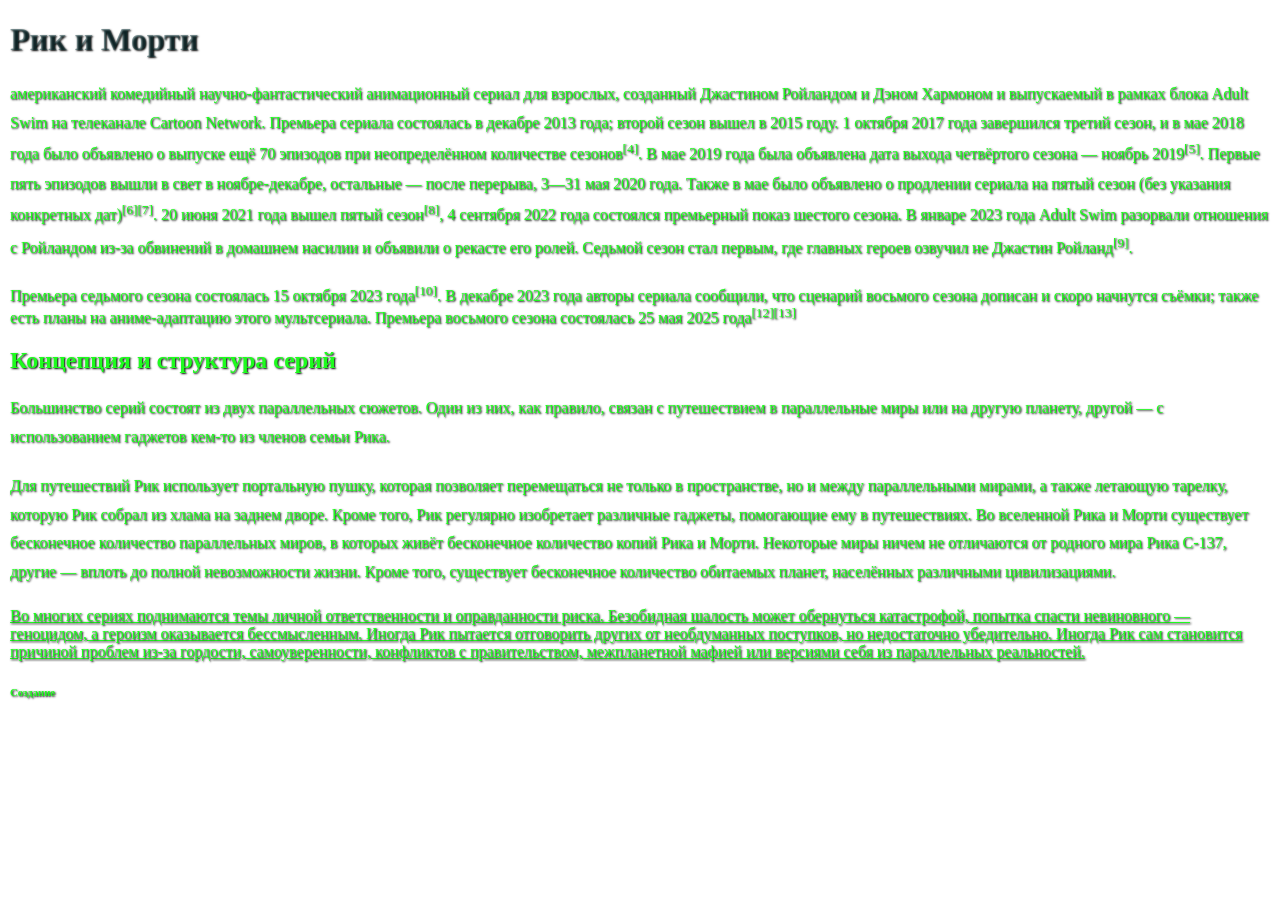
==== 1.html @ 37128eda "Add files via upload" ====
<!DOCTYPE html>
<html lang="ru" dir="ltr">
    <head>
        <meta charset="utf-8">
        <title>Моя первая страница!</title>
        <link rel="stylesheet" href="2(ДЗ).css">
    </head>
    <body>
        <font face="Comic">
        <h1 style="color:rgba(27, 69, 75, 0.486);"> Рик и Морти</h1>
        <P>
        американский комедийный научно-фантастический анимационный сериал для взрослых, созданный Джастином Ройландом и Дэном Хармоном и выпускаемый в рамках блока Adult Swim на телеканале Cartoon Network. Премьера сериала состоялась в декабре 2013 года; второй сезон вышел в 2015 году. 1 октября 2017 года завершился третий сезон, и в мае 2018 года было объявлено о выпуске ещё 70 эпизодов при неопределённом количестве сезонов<SUP>[4]</SUP>. В мае 2019 года была объявлена дата выхода четвёртого сезона — ноябрь 2019<SUP>[5]</SUP>.
        Первые пять эпизодов вышли в свет в ноябре-декабре, остальные — после перерыва, 3—31 мая 2020 года. Также в мае было объявлено о продлении сериала на пятый сезон (без указания конкретных дат)<SUP>[6]</SUP><SUP>[7]</SUP>. 20 июня 2021 года вышел пятый сезон<SUP>[8]</SUP>, 4 сентября 2022 года состоялся премьерный показ шестого сезона. В январе 2023 года Adult Swim разорвали отношения с Ройландом из-за обвинений в домашнем насилии и объявили о рекасте его ролей. Седьмой сезон стал первым, где главных героев озвучил не Джастин Ройланд<SUP>[9]</SUP>.
        </P>
        Премьера седьмого сезона состоялась 15 октября 2023 года<SUP>[10]</SUP>. В декабре 2023 года авторы сериала сообщили, что сценарий восьмого сезона дописан и скоро начнутся съёмки;
        также есть планы на аниме-адаптацию этого мультсериала. Премьера восьмого сезона состоялась 25 мая 2025 года<SUP>[12]</SUP><SUP>[13]</SUP>
        <h2>Концепция и структура серий</h2>
        <P>Большинство серий состоят из двух параллельных сюжетов. Один из них, как правило, связан с путешествием в параллельные миры или на другую планету, другой — с использованием гаджетов кем-то из членов семьи Рика.</P>

        <P>Для путешествий Рик использует портальную пушку, которая позволяет перемещаться не только в пространстве, но и между параллельными мирами, а также летающую тарелку, которую Рик собрал из хлама на заднем дворе. Кроме того, Рик регулярно изобретает различные гаджеты, помогающие ему в путешествиях. Во вселенной Рика и Морти существует бесконечное количество параллельных миров, в которых живёт бесконечное количество копий Рика и Морти. Некоторые миры ничем не отличаются от родного мира Рика C-137, другие — вплоть до полной невозможности жизни. Кроме того, существует бесконечное количество обитаемых планет, населённых различными цивилизациями.</I></P>

        <u>Во многих сериях поднимаются темы личной ответственности и оправданности риска. Безобидная шалость может обернуться катастрофой, попытка спасти невиновного — геноцидом, а героизм оказывается бессмысленным. Иногда Рик пытается отговорить других от необдуманных поступков, но недостаточно убедительно. Иногда Рик сам становится причиной проблем из-за гордости, самоуверенности, конфликтов с правительством, межпланетной мафией или версиями себя из параллельных реальностей.</u>
        <h6>Создание</h6>
        </font>
    </body>
</html>
---- 2(ДЗ).css ----
/* Стили для всей страницы */
body {
    font-family: "Comic Sans MS";
    margin: 10px;
    background-image: url("i (3).webp");
    background-repeat: no-repeat;
    background-position: center;
    background-attachment: fixed;
    background-size: cover;
    color: rgb(30, 252, 30) !important;
    text-shadow: 1px 1px 2px #000;
     text-align: left;
}

/* Красивый заголовок */
h1 {
    color: #41c90f;
    /* Кислотный цвет портала */
    text-align: left;
}

/* Стили для параграфов */
p {
    line-height: 1.8;
    /* Чтобы текст не слипался */
    margin-bottom: 20px;
}

.photo1 {
    width: 300px;
    display: flexbox;
    margin: 20px auto;
    border-radius: 15px;
    border: #8ff51a 3px solid;
    position: relative;
}
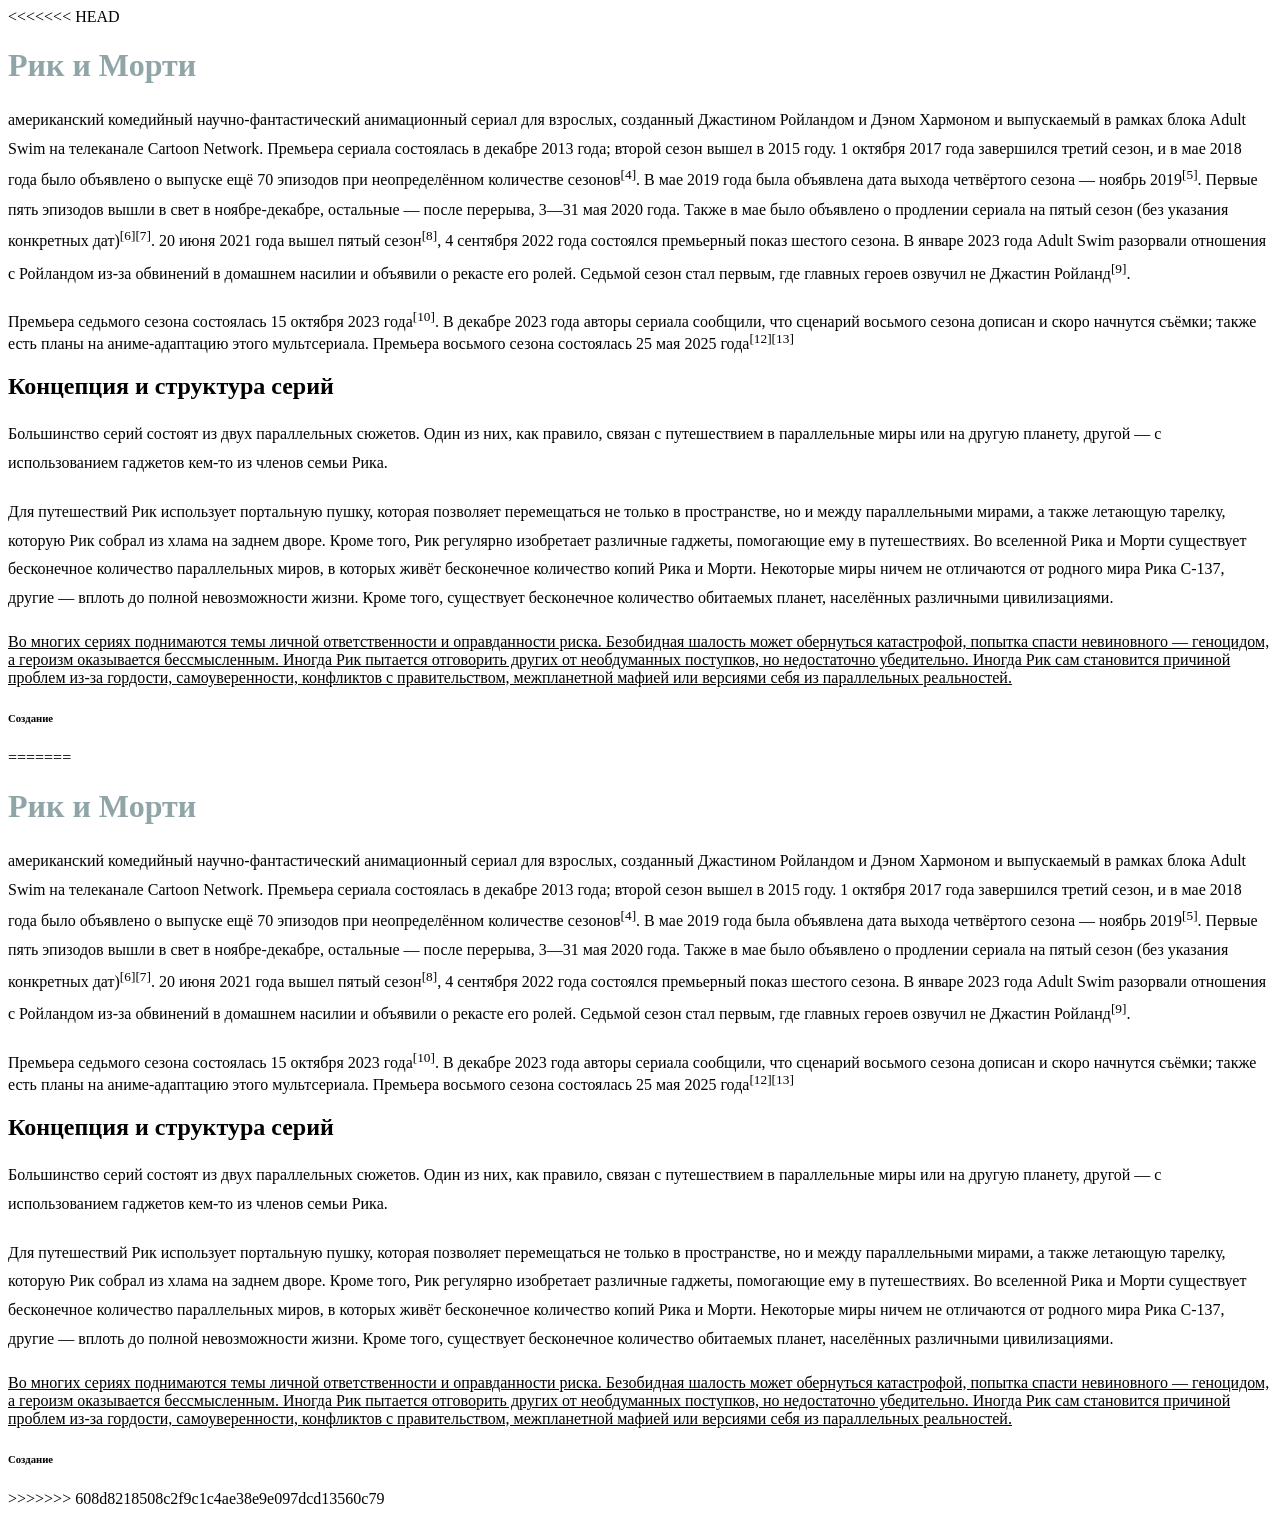
==== commit 888de6b2: "комит" ====
--- a/1.html
+++ b/1.html
@@ -1,26 +1,54 @@
-<!DOCTYPE html>
-<html lang="ru" dir="ltr">
-    <head>
-        <meta charset="utf-8">
-        <title>Моя первая страница!</title>
-        <link rel="stylesheet" href="2(ДЗ).css">
-    </head>
-    <body>
-        <font face="Comic">
-        <h1 style="color:rgba(27, 69, 75, 0.486);"> Рик и Морти</h1>
-        <P>
-        американский комедийный научно-фантастический анимационный сериал для взрослых, созданный Джастином Ройландом и Дэном Хармоном и выпускаемый в рамках блока Adult Swim на телеканале Cartoon Network. Премьера сериала состоялась в декабре 2013 года; второй сезон вышел в 2015 году. 1 октября 2017 года завершился третий сезон, и в мае 2018 года было объявлено о выпуске ещё 70 эпизодов при неопределённом количестве сезонов<SUP>[4]</SUP>. В мае 2019 года была объявлена дата выхода четвёртого сезона — ноябрь 2019<SUP>[5]</SUP>.
-        Первые пять эпизодов вышли в свет в ноябре-декабре, остальные — после перерыва, 3—31 мая 2020 года. Также в мае было объявлено о продлении сериала на пятый сезон (без указания конкретных дат)<SUP>[6]</SUP><SUP>[7]</SUP>. 20 июня 2021 года вышел пятый сезон<SUP>[8]</SUP>, 4 сентября 2022 года состоялся премьерный показ шестого сезона. В январе 2023 года Adult Swim разорвали отношения с Ройландом из-за обвинений в домашнем насилии и объявили о рекасте его ролей. Седьмой сезон стал первым, где главных героев озвучил не Джастин Ройланд<SUP>[9]</SUP>.
-        </P>
-        Премьера седьмого сезона состоялась 15 октября 2023 года<SUP>[10]</SUP>. В декабре 2023 года авторы сериала сообщили, что сценарий восьмого сезона дописан и скоро начнутся съёмки;
-        также есть планы на аниме-адаптацию этого мультсериала. Премьера восьмого сезона состоялась 25 мая 2025 года<SUP>[12]</SUP><SUP>[13]</SUP>
-        <h2>Концепция и структура серий</h2>
-        <P>Большинство серий состоят из двух параллельных сюжетов. Один из них, как правило, связан с путешествием в параллельные миры или на другую планету, другой — с использованием гаджетов кем-то из членов семьи Рика.</P>
-
-        <P>Для путешествий Рик использует портальную пушку, которая позволяет перемещаться не только в пространстве, но и между параллельными мирами, а также летающую тарелку, которую Рик собрал из хлама на заднем дворе. Кроме того, Рик регулярно изобретает различные гаджеты, помогающие ему в путешествиях. Во вселенной Рика и Морти существует бесконечное количество параллельных миров, в которых живёт бесконечное количество копий Рика и Морти. Некоторые миры ничем не отличаются от родного мира Рика C-137, другие — вплоть до полной невозможности жизни. Кроме того, существует бесконечное количество обитаемых планет, населённых различными цивилизациями.</I></P>
-
-        <u>Во многих сериях поднимаются темы личной ответственности и оправданности риска. Безобидная шалость может обернуться катастрофой, попытка спасти невиновного — геноцидом, а героизм оказывается бессмысленным. Иногда Рик пытается отговорить других от необдуманных поступков, но недостаточно убедительно. Иногда Рик сам становится причиной проблем из-за гордости, самоуверенности, конфликтов с правительством, межпланетной мафией или версиями себя из параллельных реальностей.</u>
-        <h6>Создание</h6>
-        </font>
-    </body>
+<<<<<<< HEAD
+<!DOCTYPE html>
+<html lang="ru" dir="ltr">
+    <head>
+        <meta charset="utf-8">
+        <title>Моя первая страница!</title>
+        <link rel="stylesheet" href="2(ДЗ).css">
+    </head>
+    <body>
+        <font face="Comic">
+        <h1 style="color:rgba(27, 69, 75, 0.486);"> Рик и Морти</h1>
+        <P>
+        американский комедийный научно-фантастический анимационный сериал для взрослых, созданный Джастином Ройландом и Дэном Хармоном и выпускаемый в рамках блока Adult Swim на телеканале Cartoon Network. Премьера сериала состоялась в декабре 2013 года; второй сезон вышел в 2015 году. 1 октября 2017 года завершился третий сезон, и в мае 2018 года было объявлено о выпуске ещё 70 эпизодов при неопределённом количестве сезонов<SUP>[4]</SUP>. В мае 2019 года была объявлена дата выхода четвёртого сезона — ноябрь 2019<SUP>[5]</SUP>.
+        Первые пять эпизодов вышли в свет в ноябре-декабре, остальные — после перерыва, 3—31 мая 2020 года. Также в мае было объявлено о продлении сериала на пятый сезон (без указания конкретных дат)<SUP>[6]</SUP><SUP>[7]</SUP>. 20 июня 2021 года вышел пятый сезон<SUP>[8]</SUP>, 4 сентября 2022 года состоялся премьерный показ шестого сезона. В январе 2023 года Adult Swim разорвали отношения с Ройландом из-за обвинений в домашнем насилии и объявили о рекасте его ролей. Седьмой сезон стал первым, где главных героев озвучил не Джастин Ройланд<SUP>[9]</SUP>.
+        </P>
+        Премьера седьмого сезона состоялась 15 октября 2023 года<SUP>[10]</SUP>. В декабре 2023 года авторы сериала сообщили, что сценарий восьмого сезона дописан и скоро начнутся съёмки;
+        также есть планы на аниме-адаптацию этого мультсериала. Премьера восьмого сезона состоялась 25 мая 2025 года<SUP>[12]</SUP><SUP>[13]</SUP>
+        <h2>Концепция и структура серий</h2>
+        <P>Большинство серий состоят из двух параллельных сюжетов. Один из них, как правило, связан с путешествием в параллельные миры или на другую планету, другой — с использованием гаджетов кем-то из членов семьи Рика.</P>
+
+        <P>Для путешествий Рик использует портальную пушку, которая позволяет перемещаться не только в пространстве, но и между параллельными мирами, а также летающую тарелку, которую Рик собрал из хлама на заднем дворе. Кроме того, Рик регулярно изобретает различные гаджеты, помогающие ему в путешествиях. Во вселенной Рика и Морти существует бесконечное количество параллельных миров, в которых живёт бесконечное количество копий Рика и Морти. Некоторые миры ничем не отличаются от родного мира Рика C-137, другие — вплоть до полной невозможности жизни. Кроме того, существует бесконечное количество обитаемых планет, населённых различными цивилизациями.</I></P>
+
+        <u>Во многих сериях поднимаются темы личной ответственности и оправданности риска. Безобидная шалость может обернуться катастрофой, попытка спасти невиновного — геноцидом, а героизм оказывается бессмысленным. Иногда Рик пытается отговорить других от необдуманных поступков, но недостаточно убедительно. Иногда Рик сам становится причиной проблем из-за гордости, самоуверенности, конфликтов с правительством, межпланетной мафией или версиями себя из параллельных реальностей.</u>
+        <h6>Создание</h6>
+        </font>
+    </body>
+=======
+<!DOCTYPE html>
+<html lang="ru" dir="ltr">
+    <head>
+        <meta charset="utf-8">
+        <title>Моя первая страница!</title>
+        <link rel="stylesheet" href="2(ДЗ).css">
+    </head>
+    <body>
+        <font face="Comic">
+        <h1 style="color:rgba(27, 69, 75, 0.486);"> Рик и Морти</h1>
+        <P>
+        американский комедийный научно-фантастический анимационный сериал для взрослых, созданный Джастином Ройландом и Дэном Хармоном и выпускаемый в рамках блока Adult Swim на телеканале Cartoon Network. Премьера сериала состоялась в декабре 2013 года; второй сезон вышел в 2015 году. 1 октября 2017 года завершился третий сезон, и в мае 2018 года было объявлено о выпуске ещё 70 эпизодов при неопределённом количестве сезонов<SUP>[4]</SUP>. В мае 2019 года была объявлена дата выхода четвёртого сезона — ноябрь 2019<SUP>[5]</SUP>.
+        Первые пять эпизодов вышли в свет в ноябре-декабре, остальные — после перерыва, 3—31 мая 2020 года. Также в мае было объявлено о продлении сериала на пятый сезон (без указания конкретных дат)<SUP>[6]</SUP><SUP>[7]</SUP>. 20 июня 2021 года вышел пятый сезон<SUP>[8]</SUP>, 4 сентября 2022 года состоялся премьерный показ шестого сезона. В январе 2023 года Adult Swim разорвали отношения с Ройландом из-за обвинений в домашнем насилии и объявили о рекасте его ролей. Седьмой сезон стал первым, где главных героев озвучил не Джастин Ройланд<SUP>[9]</SUP>.
+        </P>
+        Премьера седьмого сезона состоялась 15 октября 2023 года<SUP>[10]</SUP>. В декабре 2023 года авторы сериала сообщили, что сценарий восьмого сезона дописан и скоро начнутся съёмки;
+        также есть планы на аниме-адаптацию этого мультсериала. Премьера восьмого сезона состоялась 25 мая 2025 года<SUP>[12]</SUP><SUP>[13]</SUP>
+        <h2>Концепция и структура серий</h2>
+        <P>Большинство серий состоят из двух параллельных сюжетов. Один из них, как правило, связан с путешествием в параллельные миры или на другую планету, другой — с использованием гаджетов кем-то из членов семьи Рика.</P>
+
+        <P>Для путешествий Рик использует портальную пушку, которая позволяет перемещаться не только в пространстве, но и между параллельными мирами, а также летающую тарелку, которую Рик собрал из хлама на заднем дворе. Кроме того, Рик регулярно изобретает различные гаджеты, помогающие ему в путешествиях. Во вселенной Рика и Морти существует бесконечное количество параллельных миров, в которых живёт бесконечное количество копий Рика и Морти. Некоторые миры ничем не отличаются от родного мира Рика C-137, другие — вплоть до полной невозможности жизни. Кроме того, существует бесконечное количество обитаемых планет, населённых различными цивилизациями.</I></P>
+
+        <u>Во многих сериях поднимаются темы личной ответственности и оправданности риска. Безобидная шалость может обернуться катастрофой, попытка спасти невиновного — геноцидом, а героизм оказывается бессмысленным. Иногда Рик пытается отговорить других от необдуманных поступков, но недостаточно убедительно. Иногда Рик сам становится причиной проблем из-за гордости, самоуверенности, конфликтов с правительством, межпланетной мафией или версиями себя из параллельных реальностей.</u>
+        <h6>Создание</h6>
+        </font>
+    </body>
+>>>>>>> 608d8218508c2f9c1c4ae38e9e097dcd13560c79
 </html>
--- a/2(ДЗ).css
+++ b/2(ДЗ).css
@@ -1,36 +1,74 @@
-/* Стили для всей страницы */
-body {
-    font-family: "Comic Sans MS";
-    margin: 10px;
-    background-image: url("i (3).webp");
-    background-repeat: no-repeat;
-    background-position: center;
-    background-attachment: fixed;
-    background-size: cover;
-    color: rgb(30, 252, 30) !important;
-    text-shadow: 1px 1px 2px #000;
-     text-align: left;
-}
-
-/* Красивый заголовок */
-h1 {
-    color: #41c90f;
-    /* Кислотный цвет портала */
-    text-align: left;
-}
-
-/* Стили для параграфов */
-p {
-    line-height: 1.8;
-    /* Чтобы текст не слипался */
-    margin-bottom: 20px;
-}
-
-.photo1 {
-    width: 300px;
-    display: flexbox;
-    margin: 20px auto;
-    border-radius: 15px;
-    border: #8ff51a 3px solid;
-    position: relative;
+<<<<<<< HEAD
+/* Стили для всей страницы */
+body {
+    font-family: "Comic Sans MS";
+    margin: 10px;
+    background-image: url("i (3).webp");
+    background-repeat: no-repeat;
+    background-position: center;
+    background-attachment: fixed;
+    background-size: cover;
+    color: rgb(30, 252, 30) !important;
+    text-shadow: 1px 1px 2px #000;
+     text-align: left;
+}
+
+/* Красивый заголовок */
+h1 {
+    color: #41c90f;
+    /* Кислотный цвет портала */
+    text-align: left;
+}
+
+/* Стили для параграфов */
+p {
+    line-height: 1.8;
+    /* Чтобы текст не слипался */
+    margin-bottom: 20px;
+}
+
+.photo1 {
+    width: 300px;
+    display: flexbox;
+    margin: 20px auto;
+    border-radius: 15px;
+    border: #8ff51a 3px solid;
+    position: relative;
+=======
+/* Стили для всей страницы */
+body {
+    font-family: "Comic Sans MS";
+    margin: 10px;
+    background-image: url("i (3).webp");
+    background-repeat: no-repeat;
+    background-position: center;
+    background-attachment: fixed;
+    background-size: cover;
+    color: rgb(30, 252, 30) !important;
+    text-shadow: 1px 1px 2px #000;
+     text-align: left;
+}
+
+/* Красивый заголовок */
+h1 {
+    color: #41c90f;
+    /* Кислотный цвет портала */
+    text-align: left;
+}
+
+/* Стили для параграфов */
+p {
+    line-height: 1.8;
+    /* Чтобы текст не слипался */
+    margin-bottom: 20px;
+}
+
+.photo1 {
+    width: 300px;
+    display: flexbox;
+    margin: 20px auto;
+    border-radius: 15px;
+    border: #8ff51a 3px solid;
+    position: relative;
+>>>>>>> 608d8218508c2f9c1c4ae38e9e097dcd13560c79
 }
--- a/2(ДЗ).css
+++ b/2(ДЗ).css
@@ -1,36 +1,74 @@
-/* Стили для всей страницы */
-body {
-    font-family: "Comic Sans MS";
-    margin: 10px;
-    background-image: url("i (3).webp");
-    background-repeat: no-repeat;
-    background-position: center;
-    background-attachment: fixed;
-    background-size: cover;
-    color: rgb(30, 252, 30) !important;
-    text-shadow: 1px 1px 2px #000;
-     text-align: left;
-}
-
-/* Красивый заголовок */
-h1 {
-    color: #41c90f;
-    /* Кислотный цвет портала */
-    text-align: left;
-}
-
-/* Стили для параграфов */
-p {
-    line-height: 1.8;
-    /* Чтобы текст не слипался */
-    margin-bottom: 20px;
-}
-
-.photo1 {
-    width: 300px;
-    display: flexbox;
-    margin: 20px auto;
-    border-radius: 15px;
-    border: #8ff51a 3px solid;
-    position: relative;
+<<<<<<< HEAD
+/* Стили для всей страницы */
+body {
+    font-family: "Comic Sans MS";
+    margin: 10px;
+    background-image: url("i (3).webp");
+    background-repeat: no-repeat;
+    background-position: center;
+    background-attachment: fixed;
+    background-size: cover;
+    color: rgb(30, 252, 30) !important;
+    text-shadow: 1px 1px 2px #000;
+     text-align: left;
+}
+
+/* Красивый заголовок */
+h1 {
+    color: #41c90f;
+    /* Кислотный цвет портала */
+    text-align: left;
+}
+
+/* Стили для параграфов */
+p {
+    line-height: 1.8;
+    /* Чтобы текст не слипался */
+    margin-bottom: 20px;
+}
+
+.photo1 {
+    width: 300px;
+    display: flexbox;
+    margin: 20px auto;
+    border-radius: 15px;
+    border: #8ff51a 3px solid;
+    position: relative;
+=======
+/* Стили для всей страницы */
+body {
+    font-family: "Comic Sans MS";
+    margin: 10px;
+    background-image: url("i (3).webp");
+    background-repeat: no-repeat;
+    background-position: center;
+    background-attachment: fixed;
+    background-size: cover;
+    color: rgb(30, 252, 30) !important;
+    text-shadow: 1px 1px 2px #000;
+     text-align: left;
+}
+
+/* Красивый заголовок */
+h1 {
+    color: #41c90f;
+    /* Кислотный цвет портала */
+    text-align: left;
+}
+
+/* Стили для параграфов */
+p {
+    line-height: 1.8;
+    /* Чтобы текст не слипался */
+    margin-bottom: 20px;
+}
+
+.photo1 {
+    width: 300px;
+    display: flexbox;
+    margin: 20px auto;
+    border-radius: 15px;
+    border: #8ff51a 3px solid;
+    position: relative;
+>>>>>>> 608d8218508c2f9c1c4ae38e9e097dcd13560c79
 }
